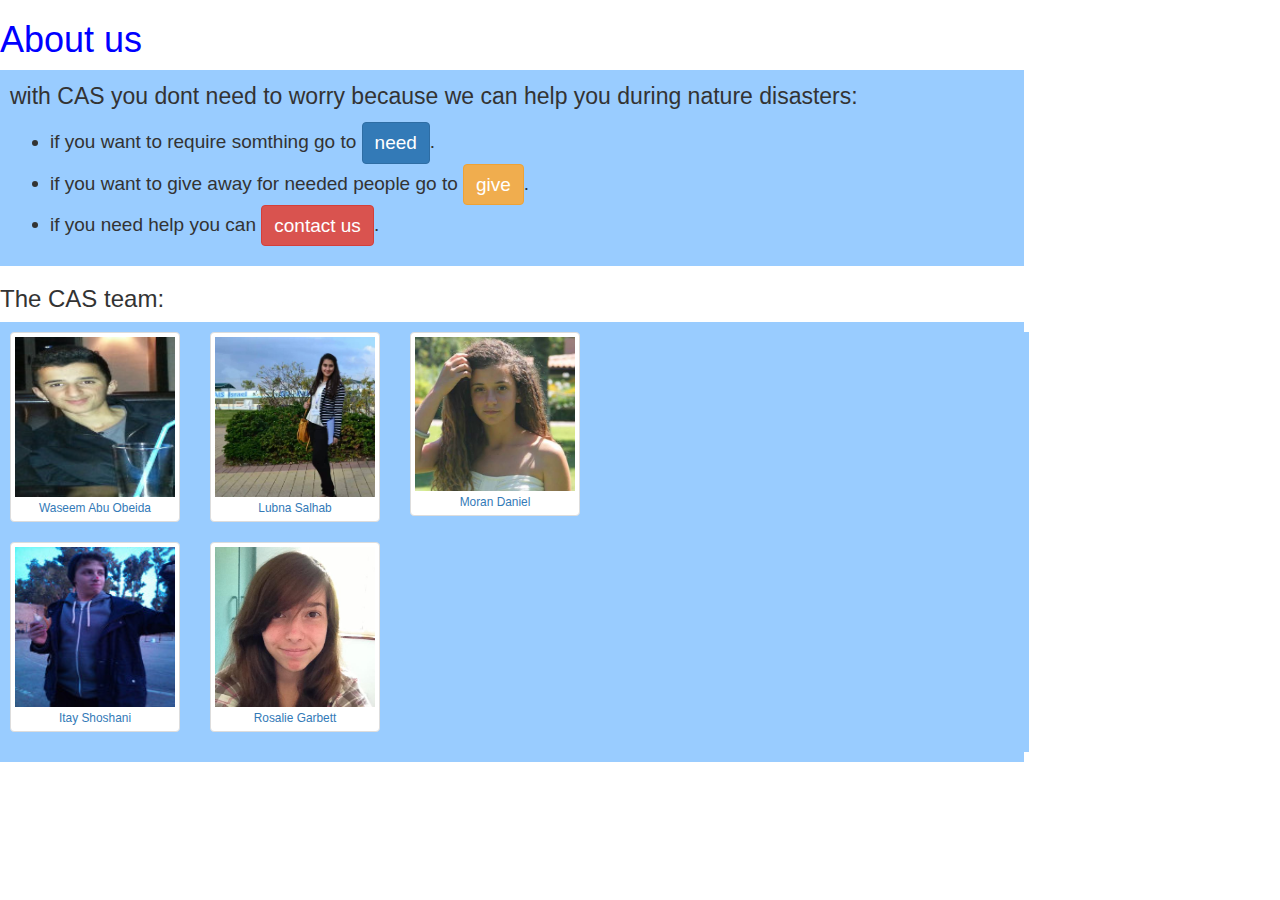
==== about.html @ 6dedfc55 "Modified" ====
<!doctype html>
<html>
	<head>
	<link rel="stylesheet" href="http://maxcdn.bootstrapcdn.com/bootstrap/3.2.0/css/bootstrap.min.css">
	<link rel="stylesheet" type="text/css" href="style.css">

	</head>

	<body id="bodystyle">
	
		<div id="everything">
			<h1 >About us</h1>
			<div class="point">
				<p class= "par">
				with CAS you dont need to worry because we can help you during nature disasters:
				</p>
				
				<ul >
					<li >
						if you want to require somthing  go to 
						<button class="btn btn-primary">
							<a href="" id="need">need </a>
						</button>.
					</li>
					             
					<li>
						if you want to give away  for needed people  go to 
						<button class="btn btn-warning"> 
							<a href="" id="giv"> give </a>
						</button>.  
					</li>
					<li>
						if you need help you can 
						<button class="btn btn-danger">
						<a href ="./contactuscas.html" id ="contact">contact us </a>
						</button>.
					</li>
				</ul>
				
			</div>
			<h3 >The CAS team:</h3>
			<div class="point">
			<div class="row">
 			<div class="col-xs-6 col-md-3">
    		<a href="https://www.facebook.com/waseem.obeida?fref=ts" class="thumbnail">
      		<img class="team-member" src="images/waseem.jpg" width="150px" height = "150px"alt="Waseem">
      		<small>Waseem Abu Obeida</small>
    		</a>
  			</div>
  			<div class="col-xs-6 col-md-3">
    		<a href="https://www.facebook.com/lubna.salhab.7?fref=ts" class="thumbnail">
      		<img src="images/lubna.jpg" width="150" height = "150"alt="Lubna">
      		<small>Lubna Salhab</small>
    		</a>
  			</div>
  			<div class="col-xs-6 col-md-3">
    		<a href="https://www.facebook.com/moran.daniel.98?fref=ts" class="thumbnail">
      		<img src="images/moran.jpg" width="150" height = "150"alt="Moran">
      		<small>Moran Daniel</small>
    		</a>
  			</div>
  			</div>
  			<div class="row">
 			<div class="col-xs-6 col-md-3">
    		<a href="https://www.facebook.com/itay.sho?fref=ts" class="thumbnail">
      		<img src="images/itay.jpg" width="150" height = "150"alt="Itay">
      						<small>Itay Shoshani</small>
    		</a>
  			</div>
  			<div class="col-xs-6 col-md-3">
    		<a href="https://www.facebook.com/rosalie.garbett?fref=ts&ref=br_tf" class="thumbnail">
      		<img src="images/roaslie.jpg" width="150" height = "150"alt="Rosalie">
      		    		<small>Rosalie Garbett</small>

    		</a>
  			</div>
  			</div>
			</div>
			</div>
			
			</div>
			

		</div>
	</body>
</html>
---- style.css ----
h1{
	color:blue;
}
div{
	background-color:#99CCFF;

}
#bodystyle{
	background-color: white;
}

.par{
	font-size: 23px;
}
#need{
	color:white;
}

.btn{
	font-size: 19px;
}
#giv{
	color :white;
}
ul li{
	font-size:19px;
}
#contact{
	color:white;
}
body, #everything {
    background-color: white
;
}

.team-member{
	width:150px; !important
	height: 150px; !important
}


.img1{
	margin-left: 10px;
	float:left;
}
h4{
	text-align:center;
}
.point{
	width: 80%;
	padding: 10px;
	display: inline-block;

}
.bg{
	background-color: white;
}

.col-xs-6 a{
	text-align: center;
}

.col-xs-6 img {
	width:100%;
}

.col-xs-6{
	width:200px;
}
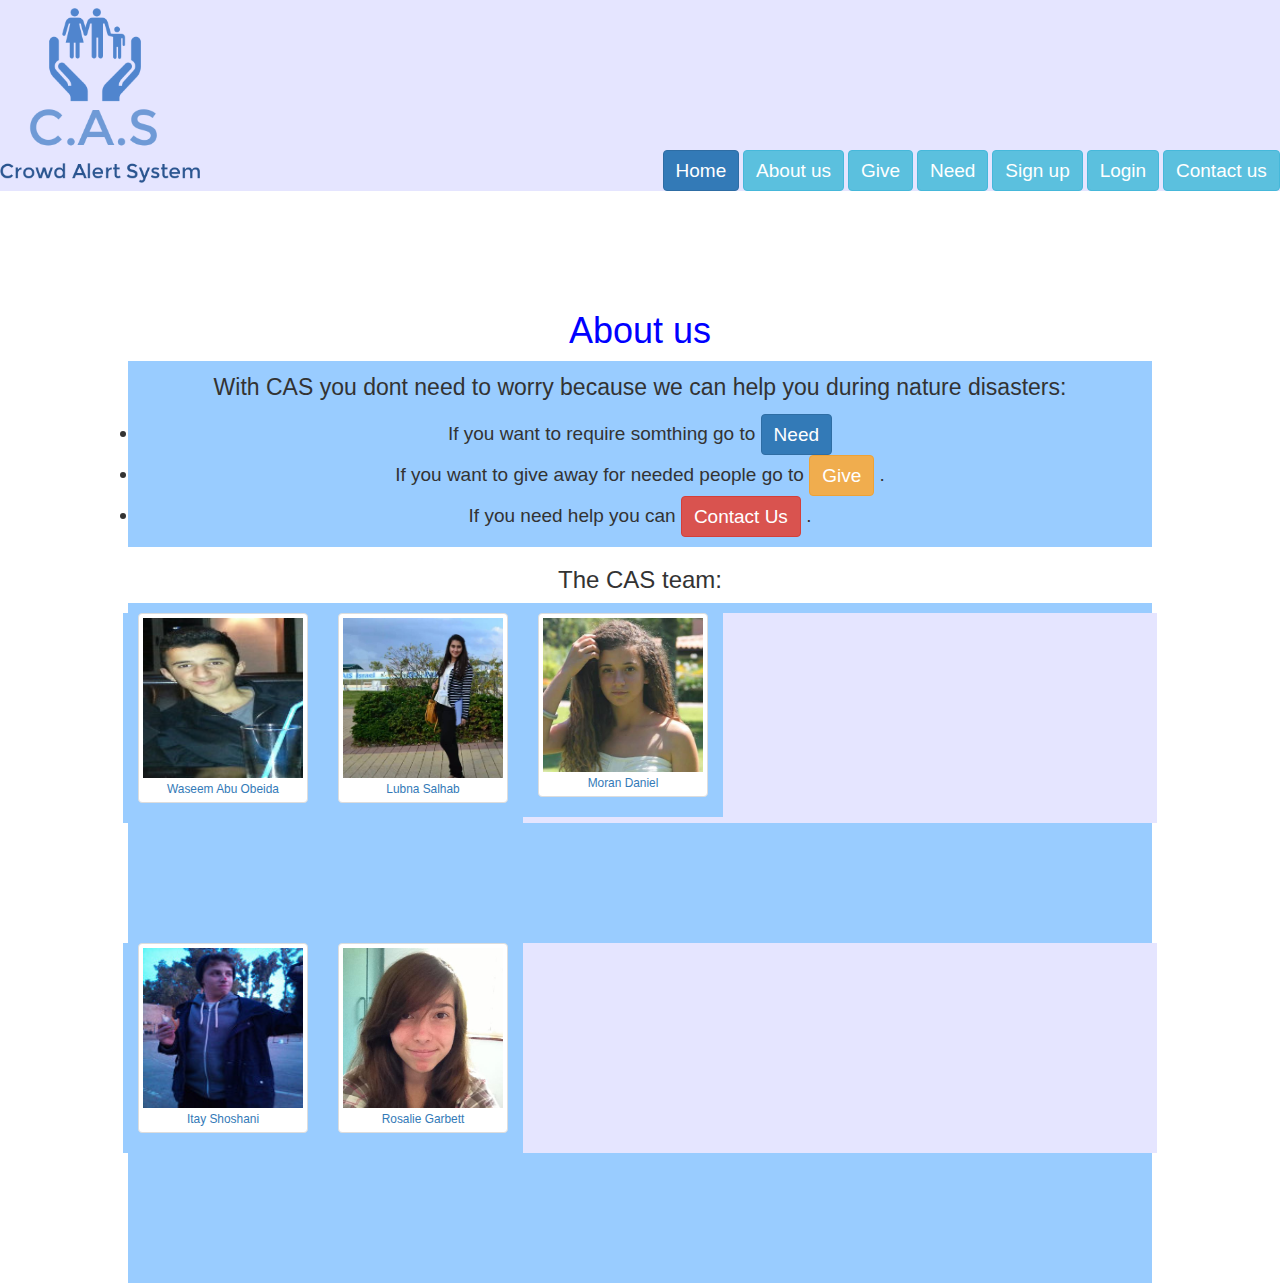
==== commit f5d01663: "bug fixes" ====
--- a/about.html
+++ b/about.html
@@ -1,39 +1,58 @@
 <!doctype html>
 <html>
 	<head>
-	<link rel="stylesheet" href="http://maxcdn.bootstrapcdn.com/bootstrap/3.2.0/css/bootstrap.min.css">
+            <link rel="stylesheet" href="http://maxcdn.bootstrapcdn.com/bootstrap/3.2.0/css/bootstrap.min.css">
+            <link rel="stylesheet" type="text/css" href="CASproject.css">
 	<link rel="stylesheet" type="text/css" href="style.css">
 
 	</head>
 
 	<body id="bodystyle">
-	
+	<div class="row">
+            <a class="logo"><img src="logo.png" width="200" /></a>
+
+            <a href="./index.html" class="btn btn-primary">Home</a>
+
+            <a href="./about.html" class="btn btn-info">About us</a>
+
+            <a href="./.html" class="btn btn-info">Give</a>
+
+            <a href="./.html" class="btn btn-info">Need</a>
+
+            <a href="./register.html" class="btn btn-info">Sign up</a>
+
+            <a href="./login.html" class="btn btn-info">Login</a>
+
+            <a href="./contactuscas.html" class="btn btn-info">Contact us</a>
+            </div>
 		<div id="everything">
 			<h1 >About us</h1>
 			<div class="point">
 				<p class= "par">
-				with CAS you dont need to worry because we can help you during nature disasters:
+				With CAS you dont need to worry because we can help you during nature disasters:
 				</p>
 				
 				<ul >
 					<li >
-						if you want to require somthing  go to 
-						<button class="btn btn-primary">
-							<a href="" id="need">need </a>
-						</button>.
+						If you want to require somthing go to 
+						<a href="./need.html" class="btn btn-primary" id="need">
+							Need
+						</a>
 					</li>
 					             
 					<li>
-						if you want to give away  for needed people  go to 
-						<button class="btn btn-warning"> 
-							<a href="" id="giv"> give </a>
-						</button>.  
+						If you want to give away for needed people go to 
+						<a href="./givepage.html" id="give" class="btn btn-warning"> 
+							 Give 
+						</a>
+						.  
 					</li>
 					<li>
-						if you need help you can 
-						<button class="btn btn-danger">
-						<a href ="./contactuscas.html" id ="contact">contact us </a>
-						</button>.
+						If you need help you can 
+						<a href ="./contactuscas.html" id ="contact" class="btn btn-danger">
+						Contact Us 
+						</a>
+						.
 					</li>
 				</ul>
 				
--- a/CASproject.css
+++ b/CASproject.css
@@ -0,0 +1,28 @@
+div{
+	text-align: center;
+	margin:auto;
+
+}
+
+button a{
+	color:white;
+}
+
+.row{
+	text-align: center;
+	background-color: #e5e5ff;
+	margin-bottom: 120px;
+}
+.row .btn{
+	margin-top: 150px;
+}
+.logo
+{
+	margin: 0;
+	padding: 0;
+	margin-right: 35%;
+}
+ul{
+	margin: 0;
+	padding:0;
+}